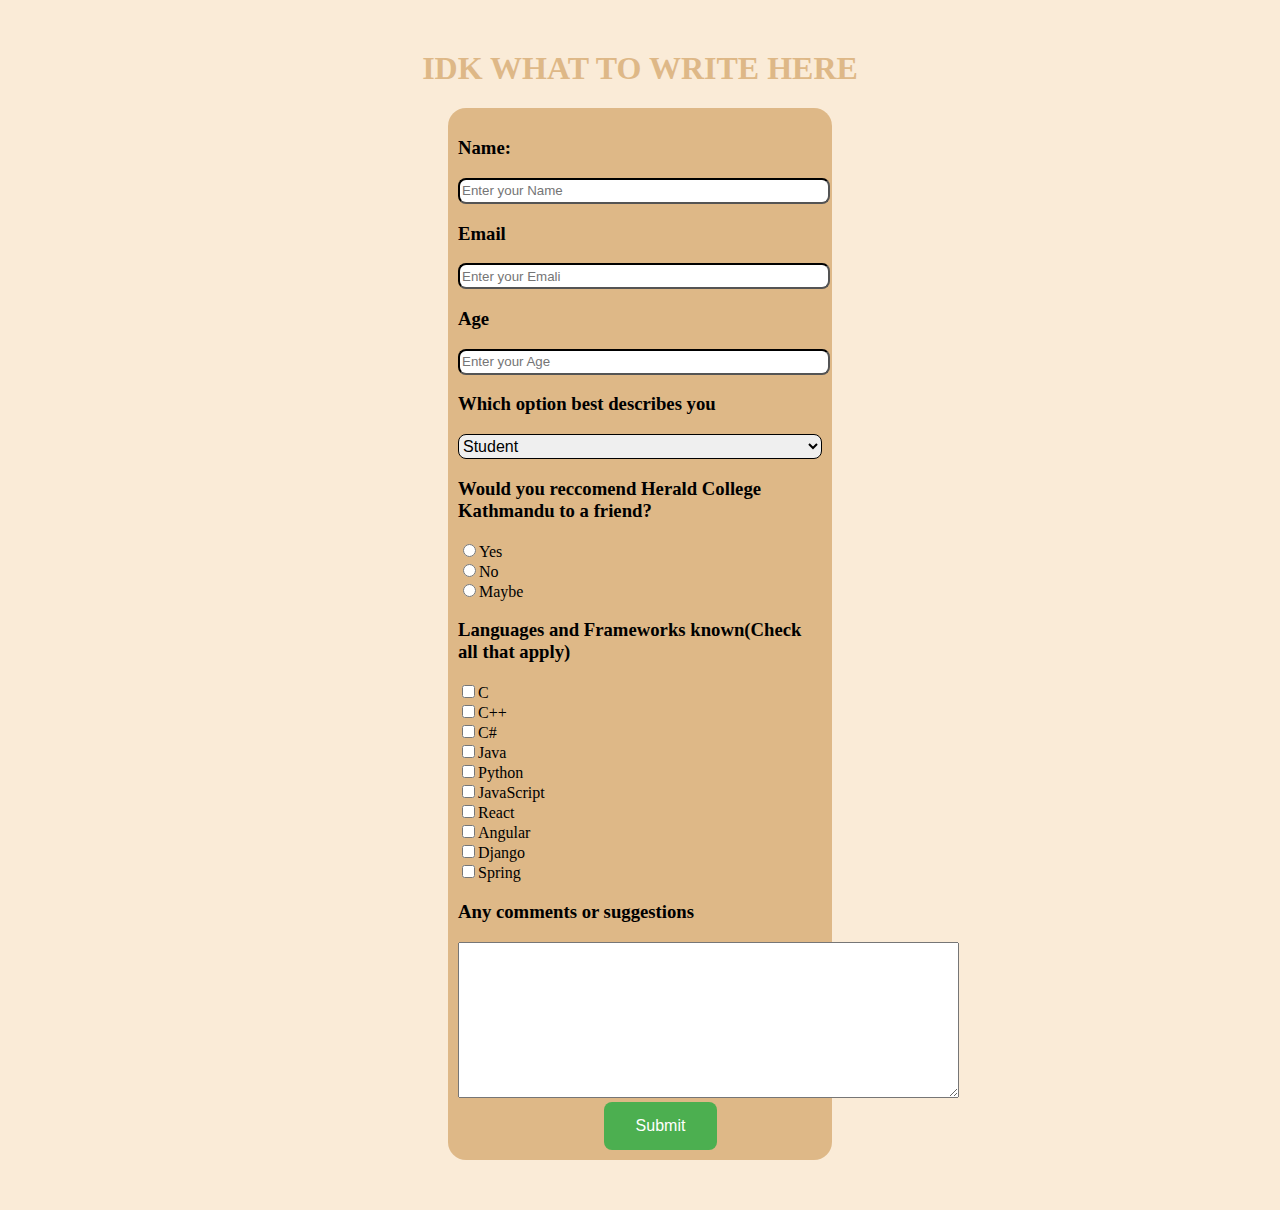
==== Workshop 1/New.html @ b51be256 "first commit" ====
<!DOCTYPE html>
<html lang="en">
<head>
    <meta charset="UTF-8">
    <meta http-equiv="X-UA-Compatible" content="IE=edge">
    <meta name="viewport" content="width=device-width, initial-scale=1.0">
    <title>check</title>
    <style>
        body{
            margin:50px 0px;
            padding:0px;
            align:center;
            background-color:antiquewhite;
            
        }
        .container{
            border-radius: 18px;
            margin: auto;
            width: 30%;
            margin-left: 255;
            background-color:burlywood;
        }
        .form{
            padding: 10px;
        }
        .butt{
            background-color: #4CAF50; /* Green */
            border: none;
            color: white;
            padding: 15px 32px;
            text-align: center;
            text-decoration: none;
            display: inline-block;
            font-size: 16px;
            border-radius: 8px;
            margin-left: 40%;
        }
        #drop{
            /* padding: 15px 32px; */
            text-decoration: none;
            height: 25px;
            width: 100%;
            font-size: 100%;
            border-color: black;
            border-radius: 8px;
        }
        .text{
            width: 100%;
            height: 20px;
            border-radius: 8px;
            border-color: black;
        }
        h1{
            color: burlywood;
            text-align: center;
        }
        .butt:hover{
            cursor: pointer;
        }
    </style>
</head>
<body>
    <h1>IDK WHAT TO WRITE HERE</h1>
    <div class="container">
        <form class="form">
            <label for="name"><h3>Name: </h3><input type="text" class="text" placeholder="Enter your Name"></label>
            <label for="Email"><h3>Email</h3></label><input type="text" class="text" placeholder="Enter your Emali"></lable>
            <label for="age"><h3>Age</h3><input type="text" class="text" placeholder="Enter your Age"></label>
            <label for="occupation"><h3>Which option best describes you</h3></label>
            <label for="occupation">
                <select name="occupation" id="drop">
                    <option value="Student">Student</option>
                    <option value="Student">Teacher</option>
                    <option value="Student">Officer</option>
                </select>
            </label>
            <label for="recommendation">
                <h3>Would you reccomend Herald College Kathmandu to a friend?</h3>
                <input type="radio" class="reccomend">Yes<br>
                <input type="radio" class="reccomend">No <br>
                <input type="radio" class="reccomend">Maybe <br>
            </label>
            <label>
                <h3>Languages and Frameworks known(Check all that apply)</h3>
                <input type="checkbox">C <br> 
                <input type="checkbox">C++ <br>
                <input type="checkbox">C# <br>
                <input type="checkbox">Java <br>
                <input type="checkbox">Python <br>
                <input type="checkbox">JavaScript <br>
                <input type="checkbox">React <br>
                <input type="checkbox">Angular <br>
                <input type="checkbox">Django <br> 
                <input type="checkbox">Spring <br>
            </label>
            <label>
                <h3>Any comments or suggestions</h3>
                <textarea name="Comments" id="comments" cols="60" rows="10"></textarea>
            </label><br>
            <input type="submit" class="butt">
        </form>
    </div>
</body>
</html>
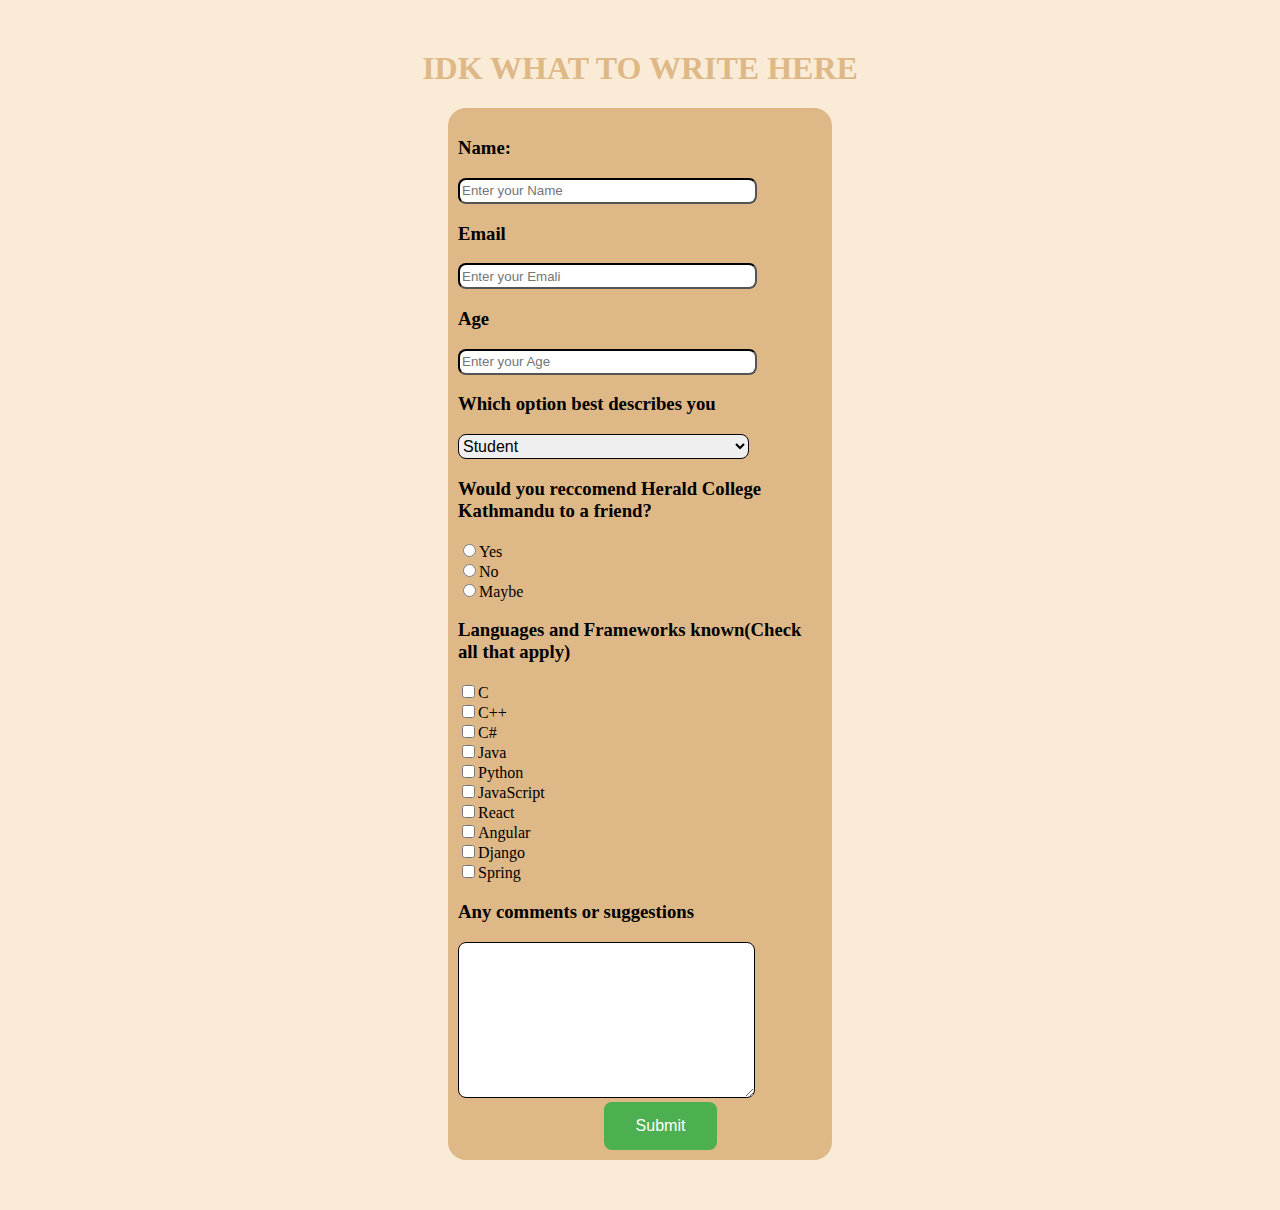
==== commit 754d803b: "push harder" ====
--- a/Workshop 1/New.html
+++ b/Workshop 1/New.html
@@ -39,13 +39,13 @@
             /* padding: 15px 32px; */
             text-decoration: none;
             height: 25px;
-            width: 100%;
+            width: 80%;
             font-size: 100%;
             border-color: black;
             border-radius: 8px;
         }
         .text{
-            width: 100%;
+            width: 80%;
             height: 20px;
             border-radius: 8px;
             border-color: black;
@@ -56,6 +56,11 @@
         }
         .butt:hover{
             cursor: pointer;
+        }
+        textarea{
+            width: 80%;
+            border-color: black;
+            border-radius: 8px;
         }
     </style>
 </head>
@@ -76,9 +81,9 @@
             </label>
             <label for="recommendation">
                 <h3>Would you reccomend Herald College Kathmandu to a friend?</h3>
-                <input type="radio" class="reccomend">Yes<br>
-                <input type="radio" class="reccomend">No <br>
-                <input type="radio" class="reccomend">Maybe <br>
+                <input type="radio" class="reccomend" name="recommend">Yes<br>
+                <input type="radio" class="reccomend" name="recommend">No <br>
+                <input type="radio" class="reccomend" name="recommend">Maybe <br>
             </label>
             <label>
                 <h3>Languages and Frameworks known(Check all that apply)</h3>
@@ -95,7 +100,7 @@
             </label>
             <label>
                 <h3>Any comments or suggestions</h3>
-                <textarea name="Comments" id="comments" cols="60" rows="10"></textarea>
+                <textarea name="Comments" id="comments" rows="10"></textarea>
             </label><br>
             <input type="submit" class="butt">
         </form>
